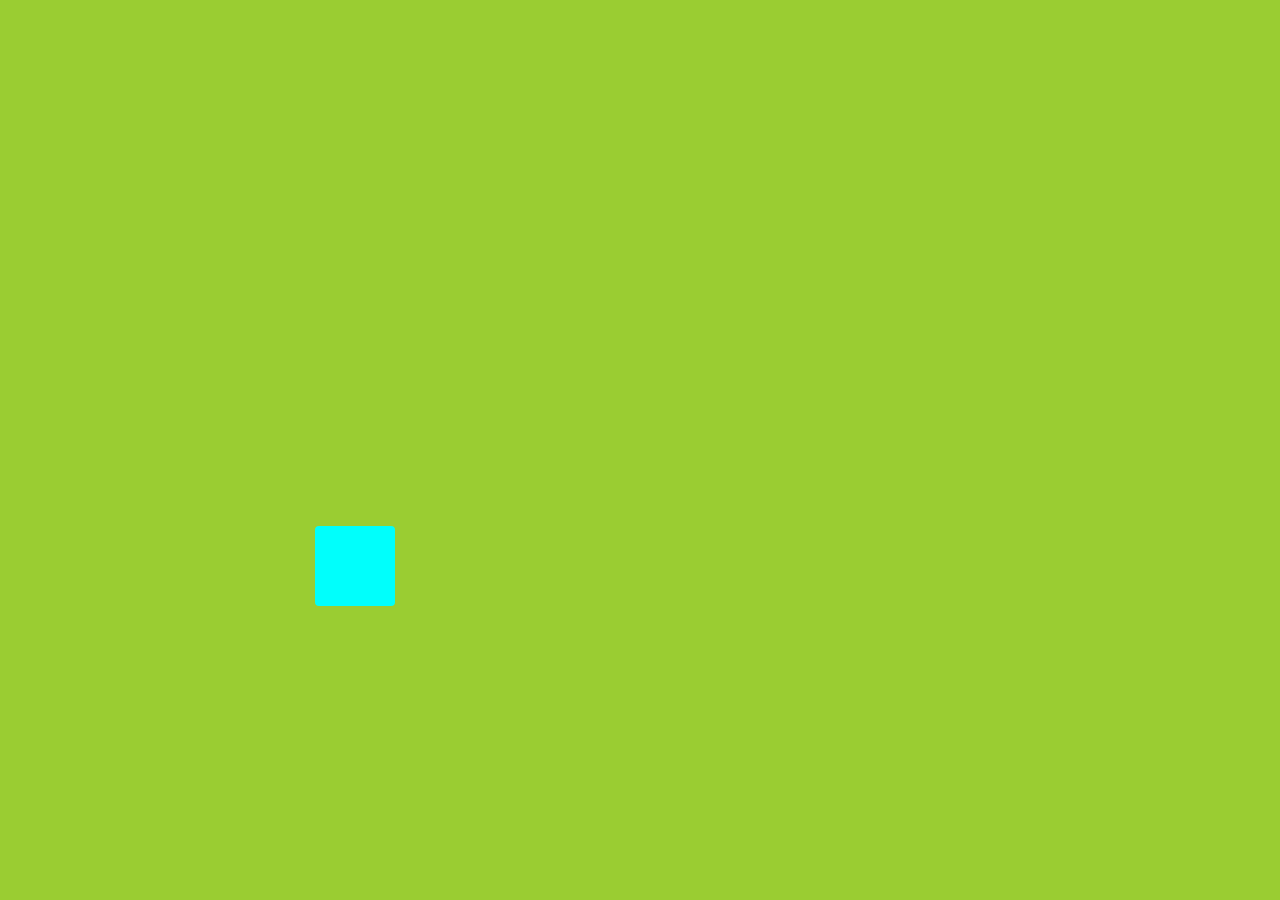
==== Drops Animations/index.html @ 2630bbcc "Drops Animantions" ====
<!DOCTYPE html>
<html lang="en">
  <head>
    <meta charset="UTF-8" />
    <meta name="viewport" content="width=device-width, initial-scale=1.0" />
    <title>Drops Animation</title>
    <link rel="stylesheet" href="style.css" />
  </head>
  <body>
    <div class="container"></div>
    <script src="index.js"></script>
  </body>
</html>
---- Drops Animations/style.css ----
* {
  box-sizing: border-box;
  padding: 0;
  margin: 0;
}
body {
  background-color: yellowgreen;
}
.drop {
  background-color: #00fffc;
  height: 5rem;
  width: 5rem;
  border-radius: 5%;
  border: 4px solid rgba(0, 0, 0, alpha);
  position: absolute;
  animation: animate 5s linear;
  transition: all 0.5s ease-in-out;
}
@keyframes animate {
  0% {
    opacity: 1;
  }
  25% {
    border-radius: 25%;
  }
  50% {
    fill-opacity: 0.5;
    border-radius: 35%;
    background-color: #9c00ff;
  }
  100% {
    opacity: 1;
    transform: scale(4);
    background-color: #fffc00;
  }
}
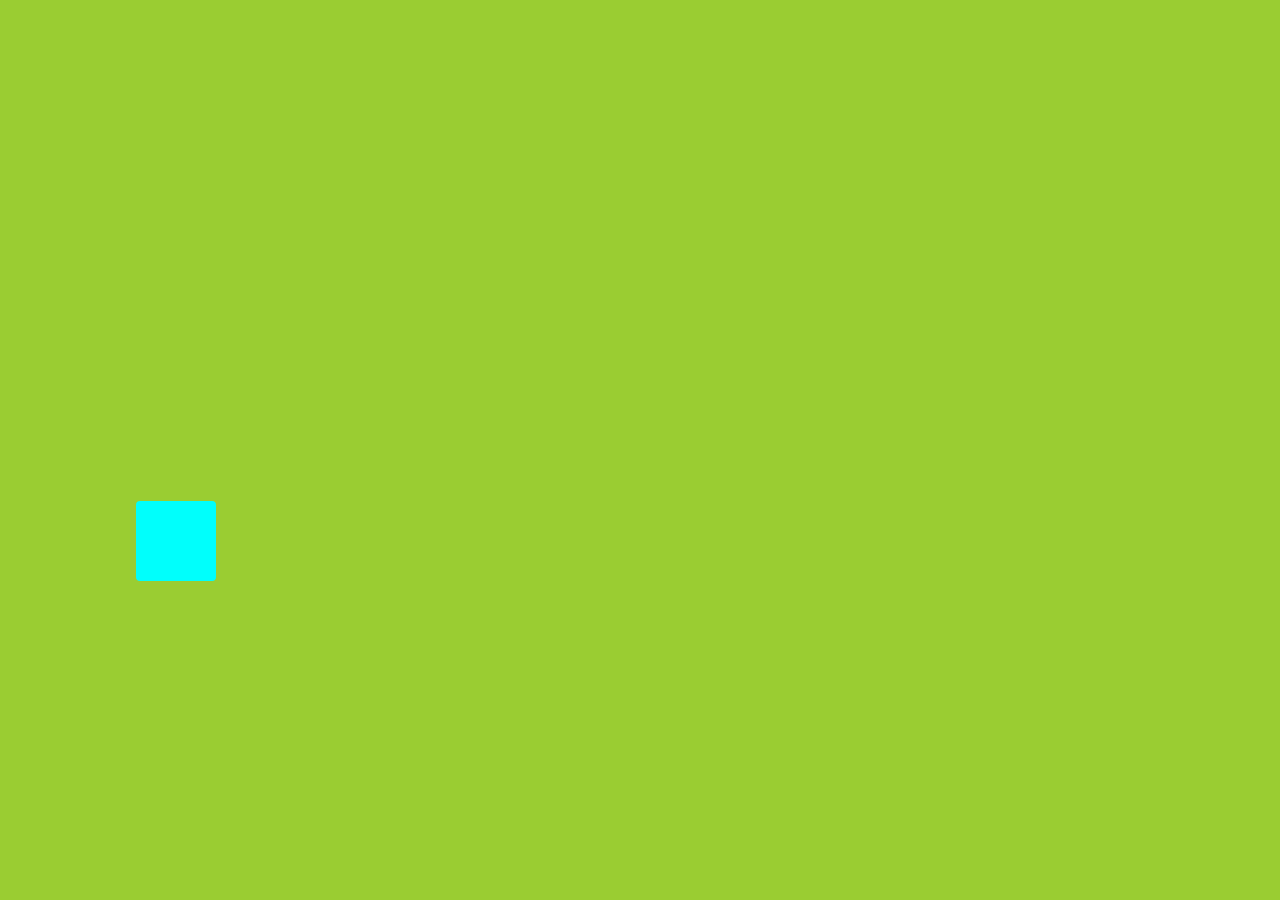
==== commit 07aad015: "Update index.html" ====
--- a/Drops Animations/index.html
+++ b/Drops Animations/index.html
@@ -1,7 +1,7 @@
 <!DOCTYPE html>
 <html lang="en">
   <head>
-    <meta charset="UTF-8" />
+    <meta charset="UTF-8" /> <!--This is mainly Abour the Drops Animation-->
     <meta name="viewport" content="width=device-width, initial-scale=1.0" />
     <title>Drops Animation</title>
     <link rel="stylesheet" href="style.css" />
